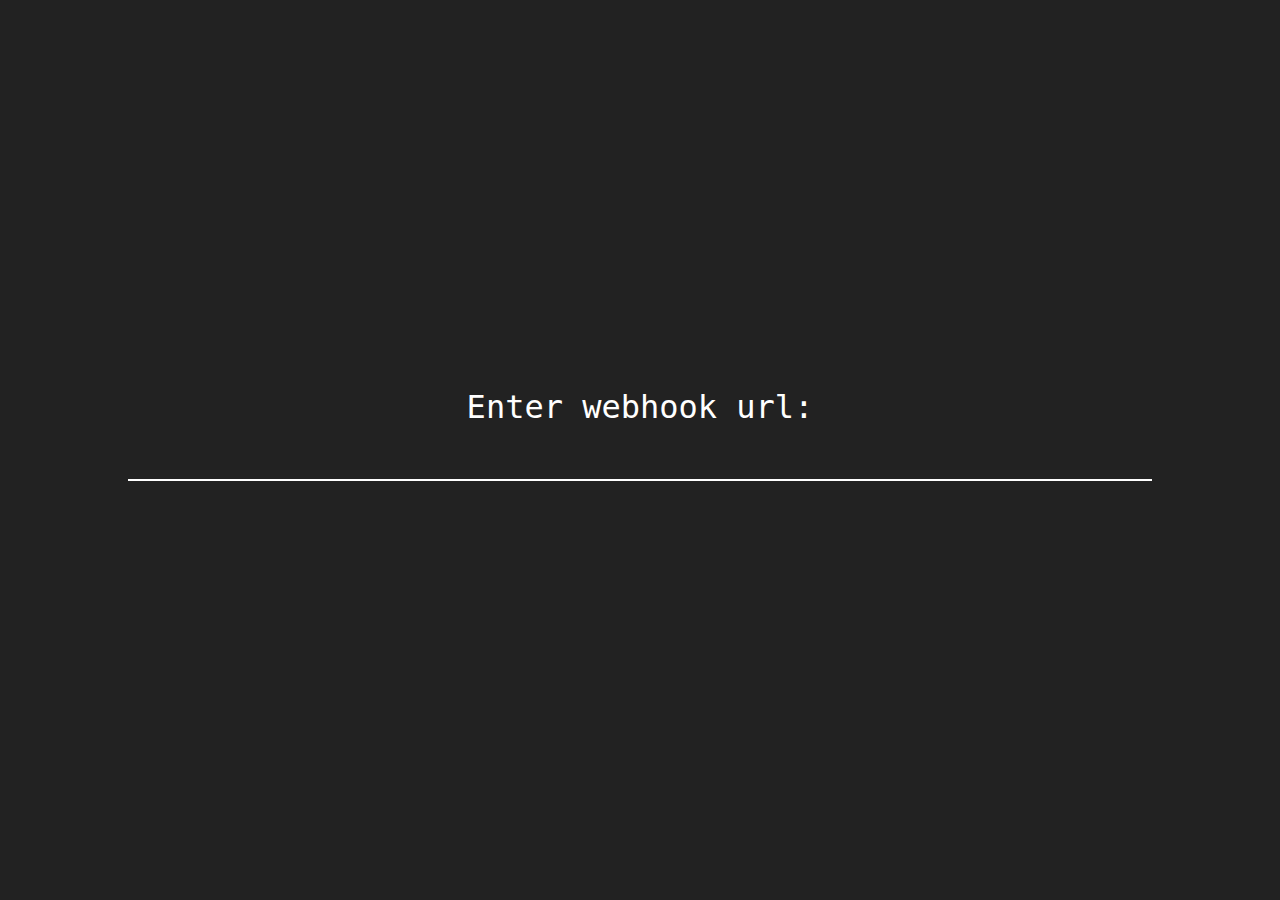
==== home.html @ 292662f4 "Create home.html" ====
<!DOCTYPE html>
<html lang="en">
<head>
	<meta charset="UTF-8">
	<meta http-equiv="X-UA-Compatible" content="IE=edge">
	<meta name="viewport" content="width=device-width, initial-scale=1.0">
	<title>Webhook client</title>
	<style>
		*{
			box-sizing: border-box;
		}
		[noselect]{-webkit-user-select: none;
			user-select: none}
		body{
			color: white;
			font-size: 16px;
			font-family: monospace;
			touch-action: manipulation;
			margin: auto;
			background: #222;
			display: flex;
			flex-direction: column;
			justify-content: center;
			height: 100vh;
			margin: 0 10%;
		}
		#popupoverlay{
			text-align: center;
			font-size: 2rem;
		}
		#popupoverlay input{
			color: white;
			font-size: 16px;
			font-family: monospace;
			font-size: 1rem;
			margin: 2rem 0;
			width: 100%;
			background: transparent;
			-webkit-appearance: none;
			border: none;
			outline: none;
			-webkit-tap-highlight-color: transparent;
			border-bottom: 2px white solid;
		}
		.w div{
			display: inline-block;
			max-height: 100%;
			vertical-align: top;
			font-size: 1rem;
			margin: 0.8rem 2rem;
			color: #888;
			white-space: pre-wrap;
		}
		.w img{
			width: 128px;
			height: 128px;
		}
		.w{font-size: 0;cursor:pointer}
		[data-copy]{font-style: italic}
	</style>
</head>
<body>
	<div noselect id="popupoverlay" style="display:block"><div>Enter webhook url:</div><input type="url"></div>
	<script>
	function openID(id){
		window.open('/webhook#'+id, '', 'width=500,height=800')
	}
	function copy(el){event && event.stopPropagation();let old = el.innerHTML;navigator.clipboard.writeText(el.dataset.copy);el.innerHTML='copied!';setTimeout(()=>el.innerHTML=old,2000)}
	function markup(obj){
		console.log(obj)
		return `<div onclick="openID(${obj.id})" noselect class="w" id="w-${obj.id}"><img src="${obj.avatar?`https://cdn.discordapp.com/avatars/${obj.id}/${obj.avatar}.webp?size=128`:"https://cdn.discordapp.com/embed/avatars/0.png"}" /><div><span style='font-size:1.5rem;color:#ddd'>${obj.name}</span>\n     id: <span onclick='copy(this)' data-copy="${obj.id}">${obj.id}</span>\n  guild: <span onclick='copy(this)' data-copy="${obj.guild_id}">${obj.guild_id}</span>\nchannel: <span onclick='copy(this)' data-copy="${obj.channel_id}">${obj.channel_id}</span>\n         <span style='color:#44a;text-decoration:underline' onclick='copy(this)' data-copy='${obj.token}'>copy token</span> <span style='color:#a44;text-decoration:underline' onclick='event.stopPropagation();if(this.textContent=="delete"){this.textContent = "are you sure?";let t = this;setTimeout(()=>t.textContent="delete",2000);return};delete localStorage[this.parentElement.parentElement.id];this.parentElement.parentElement.remove()'>delete</span></div></div>`
	}
	(d => {
		function add(obj){
			let m = markup(obj)
			let a = document.getElementById('w-'+obj.id)
			if(a)return void (a.outerHTML = m)
			d.insertAdjacentHTML('afterEnd', m)
		}
		for(var i in localStorage){
			if(!i.startsWith('w-'))continue
			fetch(localStorage[i]).then(a=>a.json()).then(a=>add(a,console.log(a)))
		}
		d.lastElementChild.onkeypress=function(e){
			if(e.keyCode != 13)return
			url = d.lastElementChild.value
			if(!url.match(/^https?:/)){
				url = `https://discord.com/api/webhooks/${(url.match(/\d{17,}/)||[])[0]}/${(url.match(/[a-zA-Z0-9\-_]{50,}/)||[])[0]}`
				console.log(url)
			}
			fetch(url).then(a => a.json()).then(obj => {
				if(obj.message)throw 1
				localStorage['w-'+obj.id]=url
				add(obj)
			}).catch(e => {
				d.firstElementChild.style.color = 'red'
				setTimeout(() => d.firstElementChild.style.color = 'white', 2e3)
			})
		}
	})(document.currentScript.previousElementSibling)</script>
</body>
</html>
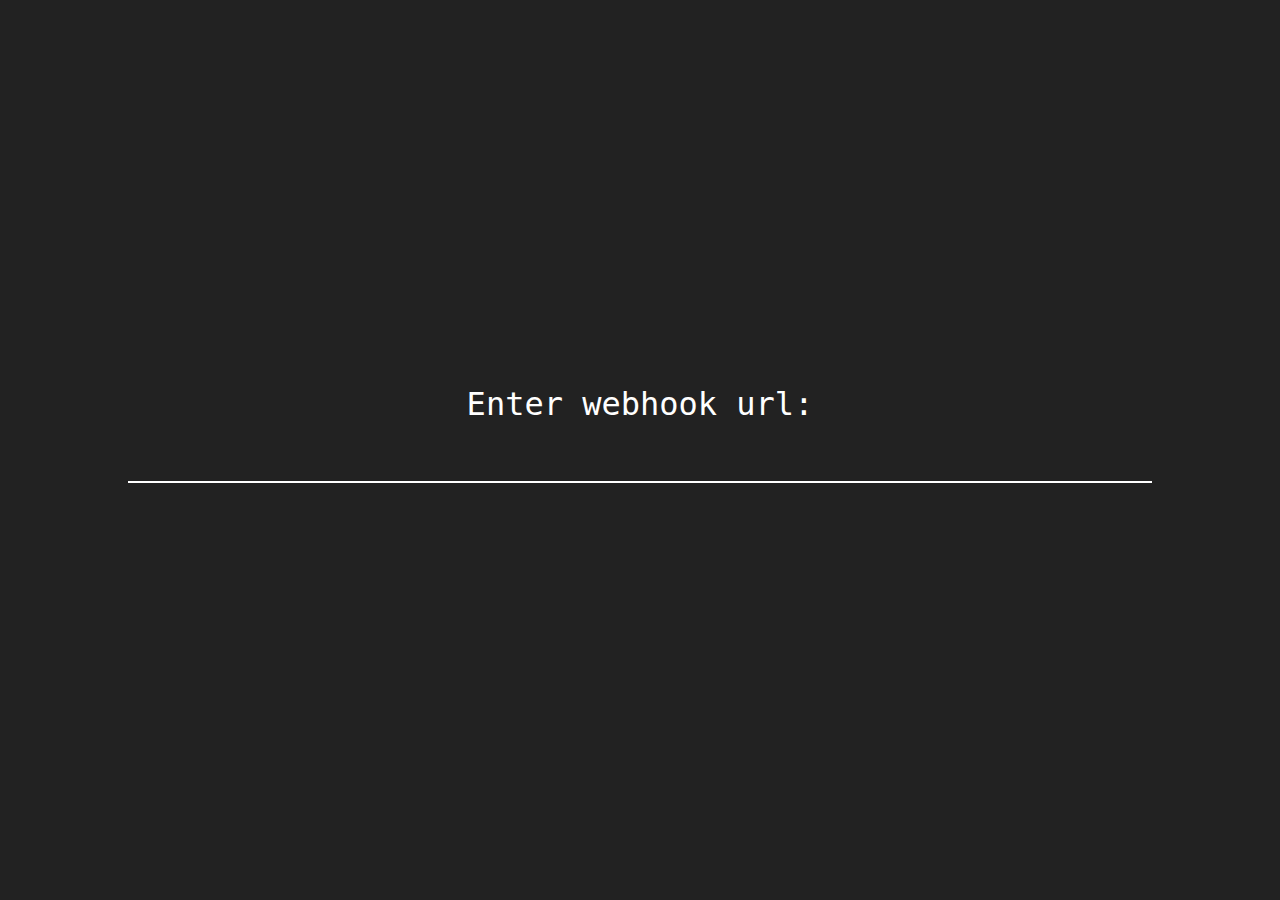
==== commit 4573960e: "Update home.html" ====
--- a/home.html
+++ b/home.html
@@ -15,7 +15,7 @@
 			color: white;
 			font-size: 16px;
 			font-family: monospace;
-			touch-action: manipulation;
+			touch-action: pan-y;
 			margin: auto;
 			background: #222;
 			display: flex;
@@ -24,15 +24,15 @@
 			height: 100vh;
 			margin: 0 10%;
 		}
-		#popupoverlay{
+		#main{
 			text-align: center;
 			font-size: 2rem;
 		}
-		#popupoverlay input{
+		#main input{
+			border-radius: 0;
 			color: white;
-			font-size: 16px;
 			font-family: monospace;
-			font-size: 1rem;
+			font-size: 1.25rem; /*for safari*/
 			margin: 2rem 0;
 			width: 100%;
 			background: transparent;
@@ -57,18 +57,28 @@
 		}
 		.w{font-size: 0;cursor:pointer}
 		[data-copy]{font-style: italic}
+		@media (max-width: 564px){
+			.w img{
+				display: block;
+				width: 50%;
+				height: auto;
+				margin: auto;
+			}
+			.w div{
+				margin: 2rem 0;
+			}
+		}
 	</style>
 </head>
 <body>
-	<div noselect id="popupoverlay" style="display:block"><div>Enter webhook url:</div><input type="url"></div>
+	<div noselect id="main" style="display:block"><div>Enter webhook url:</div><input type="url"></div>
 	<script>
 	function openID(id){
-		window.open('/webhook#'+id, '', 'width=500,height=800')
+		window.open('/webhook.html#'+id, '', 'width=500,height=800')
 	}
 	function copy(el){event && event.stopPropagation();let old = el.innerHTML;navigator.clipboard.writeText(el.dataset.copy);el.innerHTML='copied!';setTimeout(()=>el.innerHTML=old,2000)}
 	function markup(obj){
-		console.log(obj)
-		return `<div onclick="openID(${obj.id})" noselect class="w" id="w-${obj.id}"><img src="${obj.avatar?`https://cdn.discordapp.com/avatars/${obj.id}/${obj.avatar}.webp?size=128`:"https://cdn.discordapp.com/embed/avatars/0.png"}" /><div><span style='font-size:1.5rem;color:#ddd'>${obj.name}</span>\n     id: <span onclick='copy(this)' data-copy="${obj.id}">${obj.id}</span>\n  guild: <span onclick='copy(this)' data-copy="${obj.guild_id}">${obj.guild_id}</span>\nchannel: <span onclick='copy(this)' data-copy="${obj.channel_id}">${obj.channel_id}</span>\n         <span style='color:#44a;text-decoration:underline' onclick='copy(this)' data-copy='${obj.token}'>copy token</span> <span style='color:#a44;text-decoration:underline' onclick='event.stopPropagation();if(this.textContent=="delete"){this.textContent = "are you sure?";let t = this;setTimeout(()=>t.textContent="delete",2000);return};delete localStorage[this.parentElement.parentElement.id];this.parentElement.parentElement.remove()'>delete</span></div></div>`
+		return `<div onclick="openID('${obj.id}')" noselect class="w" id="w-${obj.id}"><img src="${obj.avatar?`https://cdn.discordapp.com/avatars/${obj.id}/${obj.avatar}.webp?size=128`:"https://cdn.discordapp.com/embed/avatars/0.png"}" /><div><span style='font-size:1.5rem;color:#ddd'>${obj.name}</span>\n     id: <span onclick='copy(this)' data-copy="${obj.id}">${obj.id}</span>\n  guild: <span onclick='copy(this)' data-copy="${obj.guild_id}">${obj.guild_id}</span>\nchannel: <span onclick='copy(this)' data-copy="${obj.channel_id}">${obj.channel_id}</span>\n         <span style='color:#44a;text-decoration:underline' onclick='copy(this)' data-copy='${obj.token}'>copy token</span> <span style='color:#a44;text-decoration:underline' onclick='event.stopPropagation();if(this.textContent=="delete"){this.textContent = "are you sure?";let t = this;setTimeout(()=>t.textContent="delete",2000);return};delete localStorage[this.parentElement.parentElement.id];this.parentElement.parentElement.remove()'>delete</span></div></div>`
 	}
 	(d => {
 		function add(obj){
@@ -79,7 +89,7 @@
 		}
 		for(var i in localStorage){
 			if(!i.startsWith('w-'))continue
-			fetch(localStorage[i]).then(a=>a.json()).then(a=>add(a,console.log(a)))
+			fetch(localStorage[i]).then(a=>a.json()).then(add)
 		}
 		d.lastElementChild.onkeypress=function(e){
 			if(e.keyCode != 13)return
